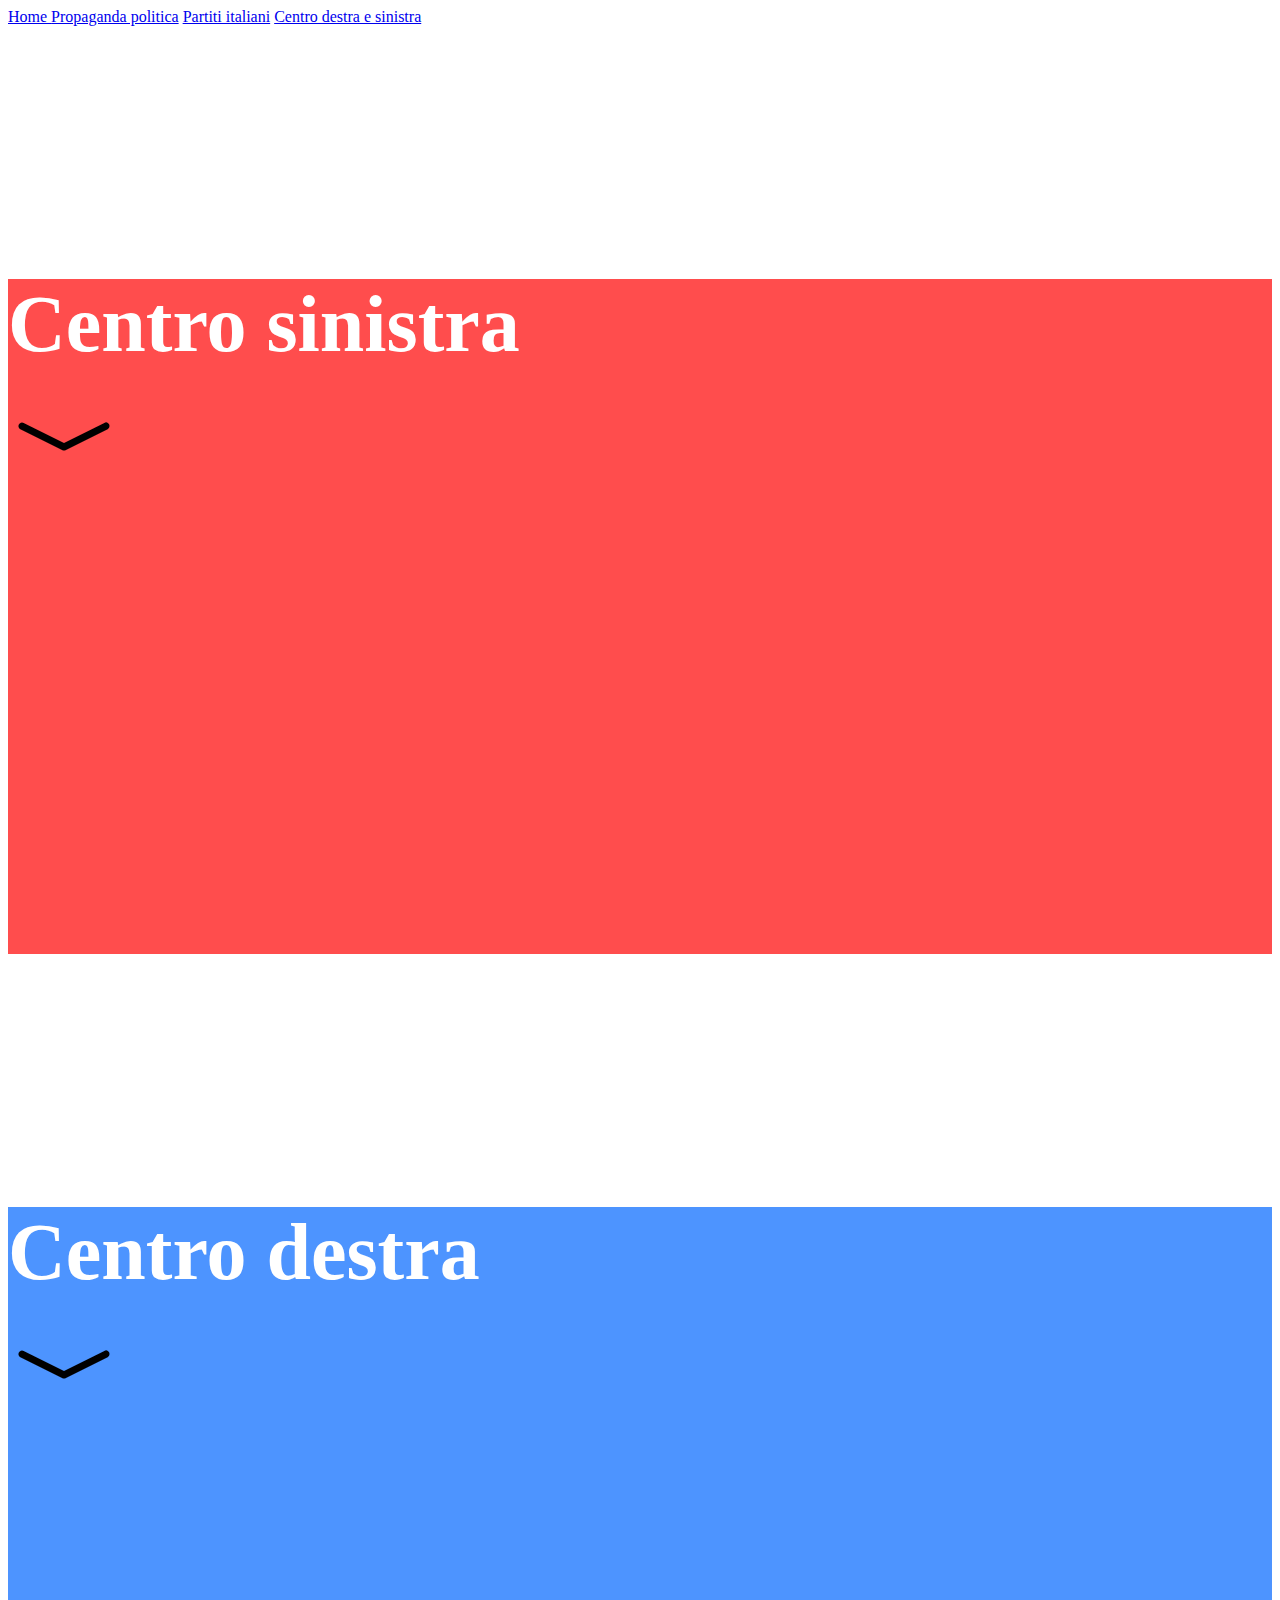
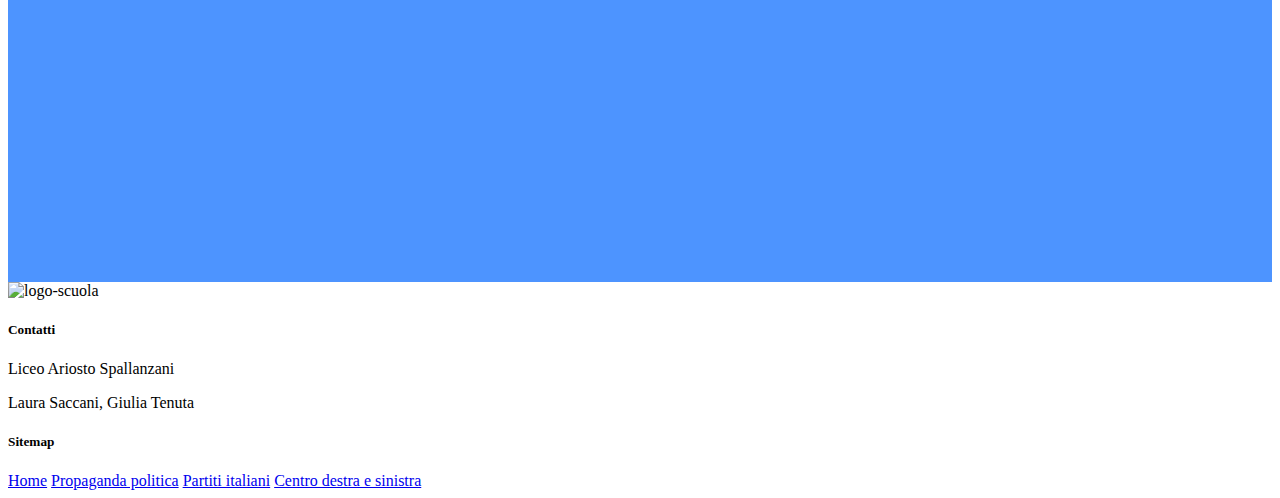
==== centri.html @ b0a0d969 "update" ====
<!doctype html>
<html lang="en">
  <head>
    <meta charset="utf-8">
    <meta name="viewport" content="width=device-width, initial-scale=1">
    <title>Centro destra e sinitra</title>
    <link rel="stylesheet" href="https://cdn.jsdelivr.net/npm/bootstrap-icons@1.8.1/font/bootstrap-icons.css">
    <link rel="canonical" href="https://getbootstrap.com/docs/5.1/examples/product/">
    <link href="assets/css/bootstrap.min.css" rel="stylesheet">

    <style>
     
     h3 {
        font-size: 1.75rem;
      }
     
      h1{
        font-weight: 600;
        font-size: 5rem;
        margin-top: 20%;
        color: white;
      }
      
      h2{
        font-weight: 600;
        font-size: 3rem;
      }

      ul{
        list-style: none;
      }
     
      li{
        margin-right: 6px;
      }
      
     
      .btn {
        text-decoration: none;
        font-size: 7rem;
        font-weight: 600;
        position: relative;
        bottom:50px;
        cursor: pointer;
        
      }

      .card{
        height: 75vh
      }
     
      .hidden{
        display: none;
      }
      .show{
        display: block;
      }
      
    </style>
    <link href="assets/css/index.css" rel="stylesheet">
  </head>

  <body>

    <header class="site-header sticky-top py-1">
      <nav class="container d-flex flex-column flex-md-row justify-content-between fs-5 ">
        <a class="py-2" href="./index.html">
          Home
         </a>
        <a class="py-2 d-none d-md-inline-block" href="./propaganda.html">Propaganda politica</a>
        <a class="py-2 d-none d-md-inline-block" href="./partiti.html">Partiti italiani</a>
        <a class="py-2 d-none d-md-inline-block" href="./centri.html">Centro destra e sinistra</a>
      </nav>
    </header>

      <main class = "my-4">

        <div class="d-flex flex-equal w-100 my-md-3 ps-md-3">
          <div style = "background: #ff4d4d"class=" me-md-3 pt-3 px-3 pt-md-5 px-md-5 text-center  text-white card ">
            <div class="my-3 p-3">
              <h1 class>Centro sinistra</h1>
              <span class ="btn  text-white " onclick="show('sinistra')">
                <i class="bi bi-chevron-compact-down"></i>
              </span>
            </div>
          </div>
          <div style = "background-color: #4d94ff;" class="me-md-3 pt-3 px-3 pt-md-5 px-md-5 text-center text-white card">
            <div class="my-3 py-3">
              <h1 >Centro destra</h1>
              <span class ="btn text-white "  onclick= "show('destra')">
                <i class="bi bi-chevron-compact-down"></i>
              </span>
            </div>
            
          </div>
          
        </div>
        
        <div id = "destra" class="content hidden">
          <div class = "  my-4 d-flex flex-column flex-equal">
            <div class = "mx-5">
              <h2 class = "my-3 border-bottom">
                ANALOGIE
              </h2>
              <ul class = "d-flex  flex-equal">
                <li>
                  <h3>
                    Oppositori
                  </h3>
                  Entrambi continuano a contrapporsi  alla sinistra estrema
                </li>
                <li>
                  <h3>
                    Partititi
                  </h3>
                  Entrambi composti da parititi liberarli, cattolico-democratici
                </li>
              </ul>
            </div>
      
          <div class = "mx-5">
            <h2 class = "my-3 border-bottom">
              DIFFERENZE
            </h2>
              <ul class = "d-flex  flex-equal">
                <li>
                  <h3>
                    Sinistra
                  </h3>
                  Il centro destra di De Gasperi condivideva i valori antifascisti propri 
                  del CLN con la sinistra. Il centro destra attuale, invece, non condivide nessun valore con i suoi oppositori
                </li>
                <li>
                  <h3>
                   Leader
                  </h3>
                    Nel centro destra degli anni 50, i leader dei partiti avevano il compito di guidare le azioni del partito e lo stesso popolo.
                    Nel centro destra attuale è il popolo che guida le scelte del partito: i leader sono espressione delle richeste del popolo
                </li>
              </ul>
          </div>
          </div>
        </div>

        <div id = "sinistra" class="content hidden">
          <div class = "  my-4 d-flex flex-column flex-equal">
            <div class = "mx-5">
              <h2 class = "my-3 border-bottom">
                ANALOGIE
              </h2>
              <ul class = "d-flex  flex-equal">
                <li>
                  <h3>
                    Valori:
                  </h3>
                  Sostiene il miglioramento della giustizia sociale e promuove un grado di uguaglianza sociale che ritiene sia raggiungibile promuovendo le pari opportunità.
                </li>
              </ul>
            </div>
      
          <div class = "mx-5">
            <h2 class = "my-3 border-bottom">
              DIFFERENZE
            </h2>
              <ul class = "d-flex  flex-equal">
                <li>
                  <h3>
                   Opposizione
                  </h3>
                  Il centro sinistra degli anni 60 nasce in opposizione alla sinistra 
                  estremista dei comunisti, mentre il centro sinistra di oggi nasce in opposizione al centro destra
                </li>
              </ul>
          </div>
          </div>
        </div>

      </main>


      <footer class="bg-light py-5">
        <div class = "container">
          <div class="row">
            <div class="col-6 col-md">
              <img  src="assets/images/scuola.png" alt="logo-scuola" width="90" height="90">      
        
            </div>
            <div class="col-6 col-md">
              <h5>Contatti</h5>
              <p class = "text-secondary mb-0"> Liceo Ariosto Spallanzani</p>
              <p class = "text-secondary"> Laura Saccani, Giulia Tenuta</p>
            </div>
        
            <div class="col-6 col-md d-flex flex-column">
              <h5>Sitemap</h5>
              <a href = "./index.html" class=" text-black-50 text-decoration-none block"> Home</a>
              <a href = "./propaganda.html" class=" text-black-50 text-decoration-none block"> Propaganda politica</a>
              <a href = "./partiti.html" class=" text-black-50 text-decoration-none block"> Partiti italiani</a>
              <a href = "./centri.html" class=" text-black-50 text-decoration-none block"> Centro destra e sinistra</a>
            </div>
          </div>
        </div>
        
      </footer>
  </body>

  <script>
    const show = (id) => {
      
      document.getElementById(id).classList.toggle("hidden")
      if(id === "destra") document.getElementById("sinistra").classList.add("hidden")
      else document.getElementById("destra").classList.add("hidden")
      
      
    }
  </script>
  <script src="assets/js/bootstrap.bundle.min.js"></script>
 
</html>
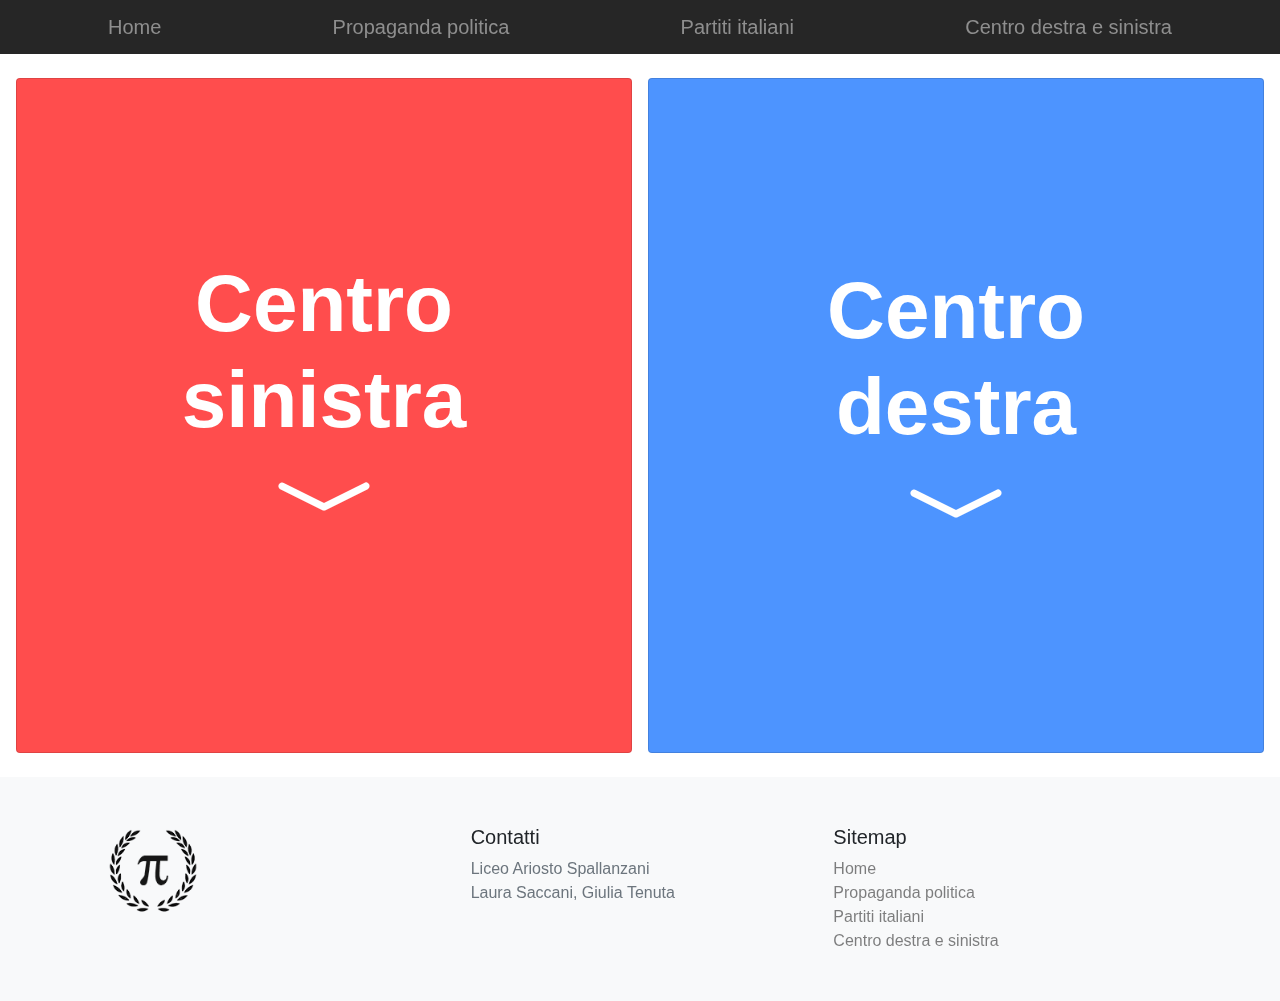
==== commit f1b1b17a: "last updates" ====
--- a/centri.html
+++ b/centri.html
@@ -6,7 +6,7 @@
     <title>Centro destra e sinitra</title>
     <link rel="stylesheet" href="https://cdn.jsdelivr.net/npm/bootstrap-icons@1.8.1/font/bootstrap-icons.css">
     <link rel="canonical" href="https://getbootstrap.com/docs/5.1/examples/product/">
-    <link href="assets/css/bootstrap.min.css" rel="stylesheet">
+    <link href="Assets/css/bootstrap.min.css" rel="stylesheet">
 
     <style>
      
@@ -57,7 +57,7 @@
       }
       
     </style>
-    <link href="assets/css/index.css" rel="stylesheet">
+    <link href="Assets/css/index.css" rel="stylesheet">
   </head>
 
   <body>
@@ -182,7 +182,7 @@
         <div class = "container">
           <div class="row">
             <div class="col-6 col-md">
-              <img  src="assets/images/scuola.png" alt="logo-scuola" width="90" height="90">      
+              <img  src="Assets/images/scuola.png" alt="logo-scuola" width="90" height="90">      
         
             </div>
             <div class="col-6 col-md">
@@ -214,6 +214,6 @@
       
     }
   </script>
-  <script src="assets/js/bootstrap.bundle.min.js"></script>
+  <script src="Assets/js/bootstrap.bundle.min.js"></script>
  
 </html>
--- a/Assets/css/index.css
+++ b/Assets/css/index.css
@@ -0,0 +1,28 @@
+.container {
+  max-width: 85%;
+}
+body {
+  font-family: -apple-system, BlinkMacSystemFont, 'Segoe UI', Roboto, Oxygen, Ubuntu, Cantarell, 'Open Sans', 'Helvetica Neue', sans-serif, sans-serif;
+}
+
+
+.site-header {
+  background-color: rgba(0, 0, 0, .85);
+  -webkit-backdrop-filter: saturate(180%) blur(20px);
+  backdrop-filter: saturate(180%) blur(20px);
+}
+.site-header a {
+  color: #8e8e8e;
+  transition: color .15s ease-in-out;
+  text-decoration: none;
+}
+.site-header a:hover {
+  color: #fff;
+  text-decoration: none;
+}
+
+
+.flex-equal > * {
+  flex: 1;
+}
+
